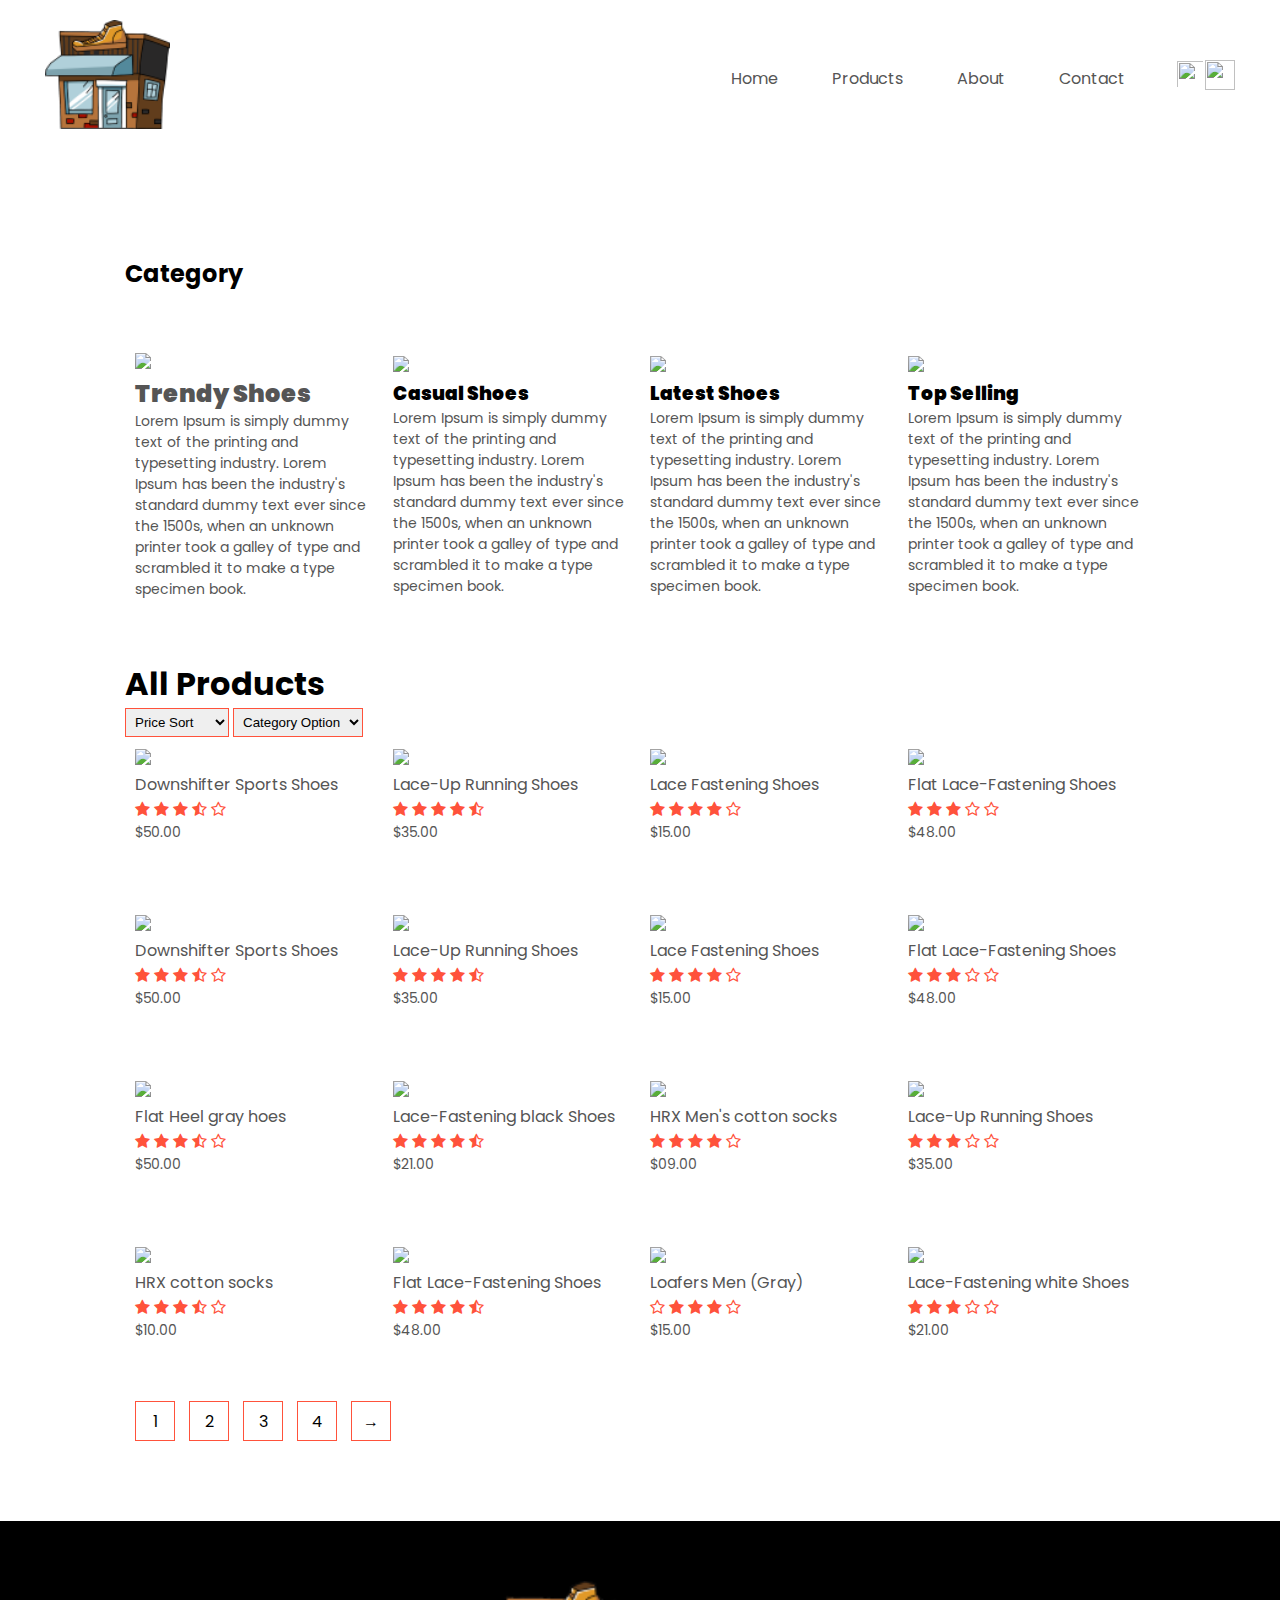
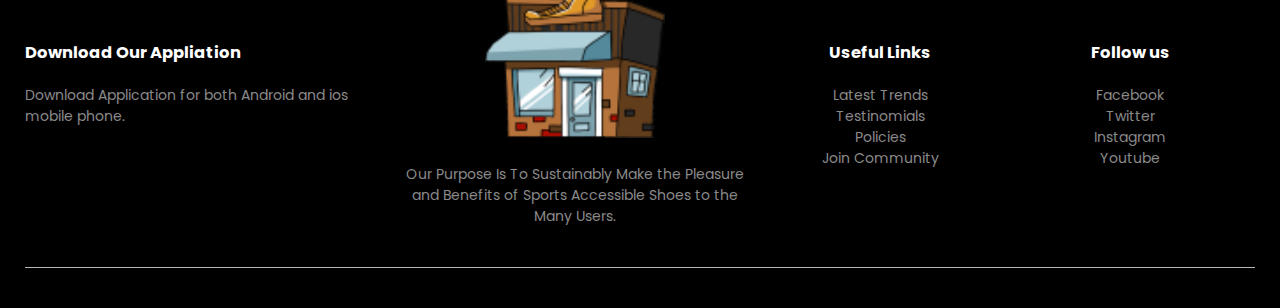
==== products.html @ 7046687a "modified:   CheckOut.html" ====
<!DOCTYPE html>
<html>
    
    <head>
        <meta charset="utf-8">
        <meta name="viewport" content="width-device-width, initial-scale=1.0">
        <title>All Products - Redstore</title>
        <link rel="stylesheet" href="style.css">
        <link rel="preconnect" href="https://fonts.gstatic.com">
        <link href="https://fonts.googleapis.com/css2?family=Poppins:wght@200;300;400;500;600;700&display=swap" rel="stylesheet">
        <!--added a cdn link by searching font awesome4 cdn and getting this link from https://www.bootstrapcdn.com/fontawesome/ this url*/-->
        <link rel="stylesheet" href="https://stackpath.bootstrapcdn.com/font-awesome/4.7.0/css/font-awesome.min.css">

    </head>
    <body>
        <!--<div class ="header">-->
        <div class="container">
            <div class="navbar">
                <div class="logo">
                    <a href="index.html"><img src="images/logo.png" width="125px"></a>
                </div>
               <nav>
                    <ul id="MenuItems">
                        <li><a href="index.html">Home</a></li>
                         <li><a href="products.html">Products</a></li>
                         <li><a href="aboutus.html">About</a></li>
                         <li><a href="Contact.html">Contact</a></li>
                         

                    </ul>
                </nav>
                <a href="search.html"><img style="padding:2px;" src="images/search.png" width="30px" height="30px"></a>
                <a href="cart.html"><img src="images/cart.png" width="30px" height="30px"></a>
                <img src="images/menu.png" class="menu-icon" onClick="menutoggle()" >
            </div>
           
        </div>
    <!--</div>-->

        <div class="small-container">
            <div class="row row-2">
                <h2>Category</h2>

            </div>
            <div class="row">
                <div class="col-4">
                    <a href="products-details.html"><img src="images/product-11.jpg"></a>
                    <a href="products-details.html">
                        <h2><b>Trendy Shoes</b></h2></a>
                    
                        <p>Lorem Ipsum is simply dummy text of the printing and typesetting industry. Lorem Ipsum has been the industry's standard dummy text ever since the 1500s, when an unknown printer took a galley of type and scrambled it to make a type specimen book. </p>
                </div>
                <div class="col-4">
                    <a href="products-details.html"><img src="images/product-2.jpg"></a>
                    <h3><b>Casual Shoes</b></h3>
                    <p>Lorem Ipsum is simply dummy text of the printing and typesetting industry. Lorem Ipsum has been the industry's standard dummy text ever since the 1500s, when an unknown printer took a galley of type and scrambled it to make a type specimen book. </p>
                </div>
                <div class="col-4">
                    <a href="products-details.html"><img src="images/product-3.jpg"></a>
                    <h3><b>Latest Shoes</b></h3>
                    <p>Lorem Ipsum is simply dummy text of the printing and typesetting industry. Lorem Ipsum has been the industry's standard dummy text ever since the 1500s, when an unknown printer took a galley of type and scrambled it to make a type specimen book. </p>
                </div>
                <div class="col-4">
                    <a href="products-details.html"><img src="images/product-10.jpg"></a>
                    <h3><b>Top Selling</b></h3>
                    <p>Lorem Ipsum is simply dummy text of the printing and typesetting industry. Lorem Ipsum has been the industry's standard dummy text ever since the 1500s, when an unknown printer took a galley of type and scrambled it to make a type specimen book. </p>
                </div>  
            </div>
        </div>
    
        
        <!------------------------------ Products------------------------------>
        <div class="small-container">
            <h1>All Products</h1>
            <div class="row-end">
                
                <select>
                    <option>Price Sort</option>
                    <option>Below 500</option>
                    <option>500 - 1000</option>
                    <option>1000 - 2000</option>
                    <option>Above 2000</option>
                    <option>Low to High</option>
                </select>
                <select>
                    <option>Category Option</option>
                    <option>Latest Trends</option>
                    <option>Puma</option>
                    <option>Addidas</option>
                    <option>Casual</option>
                    <option>Daily use</option>
                </select>
            </div>
            
            
            <div class="row">
                    <div class="col-4">
                        <a href="products-details.html"><img src="images/product-11.jpg"></a>
                        <a href="products-details.html"><h4>Downshifter Sports Shoes</h4></a>
                        <div class="rating">
                            
                            <i class="fa fa-star" ></i>
                            <i class="fa fa-star" ></i>
                            <i class="fa fa-star" ></i>
                            <i class="fa fa-star-half-o" ></i>
                            <i class="fa fa-star-o" ></i>
                        </div>
                        <p>$50.00</p>
                    </div>
                    <div class="col-4">
                        <a href="products-details.html"><img src="images/product-2.jpg"></a>
                        <h4>Lace-Up Running Shoes</h4>
                        <div class="rating">
                            <i class="fa fa-star" ></i>
                            <i class="fa fa-star" ></i>
                            <i class="fa fa-star" ></i>
                            <i class="fa fa-star" ></i>
                            <i class="fa fa-star-half-o" ></i>
                        </div>
                        <p>$35.00</p>
                    </div>
                    <div class="col-4">
                        <a href="products-details.html"><img src="images/product-3.jpg"></a>
                        <h4>Lace Fastening Shoes</h4>
                        <div class="rating">
                            <i class="fa fa-star" ></i>
                            <i class="fa fa-star" ></i>
                            <i class="fa fa-star" ></i>
                            <i class="fa fa-star" ></i>
                            <i class="fa fa-star-o" ></i>
                        </div>
                        <p>$15.00</p>
                    </div>
                    <div class="col-4">
                        <a href="products-details.html"><img src="images/product-10.jpg"></a>
                        <h4>Flat Lace-Fastening Shoes</h4>
                        <div class="rating">
                            <i class="fa fa-star" ></i>
                            <i class="fa fa-star" ></i>
                            <i class="fa fa-star" ></i>
                            <i class="fa fa-star-o" ></i>
                            <i class="fa fa-star-o" ></i>
                        </div>
                        <p>$48.00</p>
                    </div>  
                </div>
            <!--<h2 class="title" >Featured Products</h2>-->
            <div class="row">
                    <div class="col-4">
                        <a href="products-details.html"><img src="images/product-11.jpg"></a>
                        <a href="products-details.html"><h4>Downshifter Sports Shoes</h4></a>
                        <div class="rating">
                            
                            <i class="fa fa-star" ></i>
                            <i class="fa fa-star" ></i>
                            <i class="fa fa-star" ></i>
                            <i class="fa fa-star-half-o" ></i>
                            <i class="fa fa-star-o" ></i>
                        </div>
                        <p>$50.00</p>
                    </div>
                    <div class="col-4">
                        <a href="products-details.html"><img src="images/product-2.jpg"></a>
                        <h4>Lace-Up Running Shoes</h4>
                        <div class="rating">
                            <i class="fa fa-star" ></i>
                            <i class="fa fa-star" ></i>
                            <i class="fa fa-star" ></i>
                            <i class="fa fa-star" ></i>
                            <i class="fa fa-star-half-o" ></i>
                        </div>
                        <p>$35.00</p>
                    </div>
                    <div class="col-4">
                        <a href="products-details.html"><img src="images/product-3.jpg"></a>
                        <h4>Lace Fastening Shoes</h4>
                        <div class="rating">
                            <i class="fa fa-star" ></i>
                            <i class="fa fa-star" ></i>
                            <i class="fa fa-star" ></i>
                            <i class="fa fa-star" ></i>
                            <i class="fa fa-star-o" ></i>
                        </div>
                        <p>$15.00</p>
                    </div>
                    <div class="col-4">
                        <a href="products-details.html"><img src="images/product-10.jpg"></a>
                        <h4>Flat Lace-Fastening Shoes</h4>
                        <div class="rating">
                            <i class="fa fa-star" ></i>
                            <i class="fa fa-star" ></i>
                            <i class="fa fa-star" ></i>
                            <i class="fa fa-star-o" ></i>
                            <i class="fa fa-star-o" ></i>
                        </div>
                        <p>$48.00</p>
                    </div>  
                </div>
            
            <!-------------- new row----------------->
            
            <div class="row">
                    <div class="col-4">
                        <a href="products-details.html"><img src="images/product-5.jpg"></a>
                        <h4>Flat Heel gray hoes</h4>
                        <div class="rating">
                            
                            <i class="fa fa-star" ></i>
                            <i class="fa fa-star" ></i>
                            <i class="fa fa-star" ></i>
                            <i class="fa fa-star-half-o" ></i>
                            <i class="fa fa-star-o" ></i>
                        </div>
                        <p>$50.00</p>
                    </div>
                    <div class="col-4">
                        <a href="products-details.html"><img src="images/product-3.jpg"></a>
                        <h4>Lace-Fastening black Shoes</h4>
                        <div class="rating">
                            <i class="fa fa-star" ></i>
                            <i class="fa fa-star" ></i>
                            <i class="fa fa-star" ></i>
                            <i class="fa fa-star" ></i>
                            <i class="fa fa-star-half-o" ></i>
                        </div>
                        <p>$21.00</p>
                    </div>
                    <div class="col-4">
                        <a href="products-details.html"><img src="images/product-7.jpg"></a>
                        <h4>HRX Men's cotton socks</h4>
                        <div class="rating">
                            <i class="fa fa-star" ></i>
                            <i class="fa fa-star" ></i>
                            <i class="fa fa-star" ></i>
                            <i class="fa fa-star" ></i>
                            <i class="fa fa-star-o" ></i>
                        </div>
                        <p>$09.00</p>
                    </div>
                    <div class="col-4">
                        <a href="products-details.html"><img src="images/product-2.jpg"></a>
                        <h4>Lace-Up Running Shoes</h4>
                        <div class="rating">
                            <i class="fa fa-star" ></i>
                            <i class="fa fa-star" ></i>
                            <i class="fa fa-star" ></i>
                            <i class="fa fa-star-o" ></i>
                            <i class="fa fa-star-o" ></i>
                        </div>
                        <p>$35.00</p>
                    </div>  
                </div>
            <!--new row for the latest product-->
                <div class="row">
                    <div class="col-4">
                        <a href="products-details.html"><img src="images/product-7.jpg"></a>
                        <h4>HRX cotton socks</h4>
                        <div class="rating">
                            
                            <i class="fa fa-star" ></i>
                            <i class="fa fa-star" ></i>
                            <i class="fa fa-star" ></i>
                            <i class="fa fa-star-half-o" ></i>
                            <i class="fa fa-star-o" ></i>
                        </div>
                        <p>$10.00</p>
                    </div>
                    <div class="col-4">
                        <a href="products-details.html"><img src="images/product-10.jpg"></a>
                        <h4>Flat Lace-Fastening Shoes</h4>
                        <div class="rating">
                            <i class="fa fa-star" ></i>
                            <i class="fa fa-star" ></i>
                            <i class="fa fa-star" ></i>
                            <i class="fa fa-star" ></i>
                            <i class="fa fa-star-half-o" ></i>
                        </div>
                        <p>$48.00</p>
                    </div>
                    <div class="col-4">
                        <a href="products-details.html"><img src="images/product-11.jpg"></a>
                        <h4>Loafers Men (Gray)</h4>
                        <div class="rating">
                            <i class="fa fa-star-o" ></i>
                            <i class="fa fa-star" ></i>
                            <i class="fa fa-star" ></i>
                            <i class="fa fa-star" ></i>
                            <i class="fa fa-star-o" ></i>
                        </div>
                        <p>$15.00</p>
                    </div>
                    <div class="col-4">
                        <a href="products-details.html"><img src="images/product-12.jpg"></a>
                        <h4>Lace-Fastening white Shoes</h4>
                        <div class="rating">
                            <i class="fa fa-star" ></i>
                            <i class="fa fa-star" ></i>
                            <i class="fa fa-star" ></i>
                            <i class="fa fa-star-o" ></i>
                            <i class="fa fa-star-o" ></i>
                        </div>
                        <p>$21.00</p>
                    </div>  
                </div>
            
            <div class="page-btn">
                <span>1</span>
                <span>2</span>
                <span>3</span>
                <span>4</span>
                <span>&#8594;</span>
            </div>
            
        </div>
        
        
        <!----------------------------------footer------------------------------------->
        <div class ="footer">
            <div class="container">
                
                <div class="row">
                    <div class="footer-col-1">
                        <h3>Download Our Appliation</h3>
                        <p>Download Application for both Android and ios mobile phone.</p>
                        <div class="app-logo">
                            <img src="images/play-store.png" alt="">
                            <img src="images/app-store.png" alt="">
                        </div>
                    </div>
                    <div class="footer-col-2">
                        <img src="images/logo.png">
                        <p>Our Purpose Is To Sustainably Make the Pleasure and Benefits of Sports Accessible Shoes to the Many Users.</p>
                    </div>
                    <div class="footer-col-3">
                        <h3>Useful Links</h3>
                       <ul>
                           <li>Latest Trends</li>
                           <li>Testinomials</li>
                           <li>Policies</li>
                           <li>Join Community</li>
                        </ul>
                    </div>
                    <div class="footer-col-4">
                        <h3>Follow us</h3>
                       <ul>
                           <li>Facebook</li>
                           <li>Twitter</li>
                           <li>Instagram</li>
                           <li>Youtube</li>
                        </ul>
                    </div>
                    
                </div>
                
                <hr><!--horizontal line-->
                
                
            </div>
        </div>
        
        
        <!-----------------------------------js for toggle menu----------------------------------------------->
        <script>
            var menuItems=document.getElementById("MenuItems");
            
            MenuItems.style.maxHeight="0px";
            function menutoggle(){
                if(MenuItems.style.maxHeight == "0px"){
                    MenuItems.style.maxHeight="200px";
                }
                else{
                    MenuItems.style.maxHeight="0px";
                }
            }
        </script>
    </body>
</html>
---- style.css ----
*{
    margin: 0;
    padding: 0;
    box-sizing: border-box;
}
body{
    font-family: 'Poppins', sans-serif;
}
/*nav maenu on the left as a unordered list*/
.navbar{
    display:flex;
    align-items: center;
    padding:20px;
}
/*nav maenu on the right as a unordered list*/
nav{
    flex: 1;
    text-align: right;
}
/*nav maenu on the right as a list but without bullet*/
nav ul{
    display: inline-block;
    list-style-type: none;   
}
/*nav maenu on the right as a vertically list with 50px gapping with each with underline*/
nav ul li{
    display: inline-block;
    margin-right: 50px;   
}
/*nav maenu on the right as a vertically list with 50px gapping with each without underline*/
a{
    text-decoration: none;
    color: #555;
}
p{
    color: #555;
}
.container{
    max-width: 1300px;
    margin: auto;
    padding-left: 25px;
    padding-right: 25px;
}
.row{
    display: flex;
    align-items: center;
    flex-wrap: wrap;
    justify-content: space-around;
}

.col-2{
    flex-basis: 50%;
    min-width: 300px;
}
.col-2 img{
    max-width: 100%;
    padding: 50px 0;
} 

.col-2 h1{
    font-size: 50px;
    line-height: 60px;
    margin: 25px 0;
}

.btn{
    display: inline-block;
    background: #ff523b;
    color: #fff;
    padding:8px 30px;
    margin: 30px 0px;
    border-radius: 30px;
    transition:background 0.5s;
}
.btn:hover{
    background: #563434;
}
.header{
    background: radial-gradient(#fff, #ffd6d6);
}
.header .row{
    margin-top: 70px;
}

.categories{
    margin: 70px 0;
}
.col-3{
    flex-basis: 30%;
    min-width: 250px;
    margin-bottom: 30px;
}

.col-3 img{
   width: 100%;
}

.small-container{
    max-width: 1080px;
    margin: auto;
    padding-left: 25px;
    padding-right: 25px;   
}
.col-4{
    flex-basis: 25%;
    padding: 10px;
    min-width: 200px;
    margin-bottom: 50px;
    transition: transform 0.5s;
}
.col-4 img{
    width:100%;
}
.title{
    text-align: center;
    margin: 0 auto 80px;
    position: relative;
    line-height: 60px;
    color: #555;
}
.title::after{
    content: '';
    background: #ff523b;
    width: 80px;
    height: 5px;
    border-radius: 5px;
    position: absolute;
    bottom: 0;
    left: 50%;
    transform: translateX(-50%);
}
h4{
    color: #555;
    font-weight: normal;
}
.col-4 p{
    font-size: 14px;
}
.rating .fa{
    color: #ff523b;
}
.col-4:hover{
    transform:translateY(-5px);
}

/*-----------------------offer -----------------------*/
.offer{
    background: radial-gradient(#fff, #ffd6d6);
    margin-top: 80px;
    padding: 30px 0;
}

.col-2 .offer-img{
    padding: 50px;
}
small{
    color:#555;
}

/*-----------------------Testimonial -----------------------*/
.testimonial{
    padding-top: 100px;
}
.testimonial .col-3{
    text-align: center;
    padding: 40px 20px;
    box-shadow: 0 0 20px 0px rgba(0,0,0,0.1);
    cursor: pointer;
    transition: transform 0.5s;
}
.testimonial .col-3 img{
    width:50px;
    margin-top: 20px;
    border-radius: 50%;/*square images converted to round shape box*/
}
.testimonial .col-3:hover{
    transform: translateY(-10px);
}
.fa.fa-quote-left{
    font-size: 34px;
    color: #ff523b;
}
.col-3 p{
    font-size: 12px;
    margin: 12px 0;
    color: #777;
}
.testimonial .col-3 h3{
    font-weight: 600;
    color: #555;
    font-size: 16px;
}

/*-----------------------Brands -----------------------*/
.brands{
    margin: 100px auto;
}
.col-5{
    width: 100px;
}
.col-5 img{
    width: 100%;
    cursor: pointer;
    filter: grayscale(100%);
}
.col-5 img:hover{
    filter: grayscale(0);
}

/*-----------------------Footer -----------------------*/
.footer{
    background:black; /*black;*/
    color: #8a8a8a;
    font-size: 14px;
    padding:60px 0 20px;
}

.footer p{
    color: #8a8a8a;
}

.footer h3{
    color:#fff;
    margin-bottom: 20px;
}
.footer-col-1, .footer-col-2,.footer-col-3,.footer-col-4{
    min-width: 250px;
    margin-bottom: 20px;
}
.footer-col-1{
    flex-basis: 30%;
}
.footer-col-2{
    flex: 1;
    text-align: center;
}
.footer-col-2 img{
    width: 180px;
    margin-bottom: 20px;
}
.footer-col-3,.footer-col-4{
    flex-basis: 12%;
    text-align: center;
}
ul{
    list-style-type: none;   
}
.app-logo{
    margin-top: 20px;
}
.app-logo img{
    width: 140px;
}

.footer hr{
    border: none;
    background: #b5b5b5;
    height: 1px;
    margin: 20px 0;
}
.copyright{
    text-align: center;
}



.menu-icon{
    width: 28px;
    margin-left: 20px;  
    display:none;
}

/*-----------------------media query for menu -----------------------*/
@media only screen and (max-width:800px){
    nav ul{
        position: absolute;
        top:70px;
        left: 0;
        background: #333;
        width: 100%;
        overflow: hidden;
        transition: max-height 0.5s;
        
    }
    nav ul li{
        display: block;
        margin-right: 50px;
        margin-top: 10px;
        margin-bottom: 10px;
    }
    nav ul li a{
        color: #fff;
    }
    .menu-icon{ 
        display:block;
        cursor: pointer;
    }
}

/*-----------------------media query for less than 600 screen size(mobile device) -----------------------*/
@media only screen and (max-width:600px){
    .row{
        text-align: center;
    }
    .col-2 .col-3 .col-4{
        flex-basis: 100%;
    }
    .single-product .row{
        text-align: left;
    }
    .single-product .col-2{
        padding: 20px 0;
    }
    .single-product h1{
        font-size: 20px;
        line-height: 32px;
    }
    .cart-info p{
        display: none;
    }
    

}

/*--------------------all products-----------------------------------------------*/
.row-2{
    justify-content: space-between;
    margin:100px auto 50px;
}
select{
    border:1px solid #ff523b;
    padding: 5px;
}
select:focus{
    outline: none;
}

.page-btn{
    margin: 0 auto 80px;
}
.page-btn span{
    display: inline-block;
    border:1px solid #ff523b;
    margin-left: 10px;
    width: 40px;
    height: 40px;
    text-align: center;
    line-height: 40px;
    cursor: pointer;
}
.page-btn span:hover{
    background: #ff523b;
    color: #fff;
}


/*-----------------------single product details -----------------------*/

.single-product{
    margin-top: 80px;
}
.single-product .col-2 img{
    padding:0;
}
.single-product .col-2{
    padding:20px;
}
.single-product h4{
    margin: 20px 0;
    font-size: 22px;
    font-weight: bold;
}
.single-product select{
    display: block;
    padding: 10px;
    margin-top: 20px;
}
.single-product input{
    width: 50px;
    height: 40px;
    padding-left: 10px;
    font-size: 20px;
    margin-right: 10px;
    border: apx solid #ff523b;
}
input:focus{
    outline: none;
}
.single-product .fa{
    color:#ff523b;
    margin-left: 10px;
}
.small-img-row{
   display:flex;
    justify-content: space-between;
}
.small-img-col{
    flex-basis: 24%;
    cursor: pointer;
}




        /*------------------------------ cart items ------------------------------*/
.cart-page{
    margin: 80px auto;
}

table{
    width: 100%;
    border-collapse: collapse;
}

.cart-info{
    display:flex;
    flex-wrap: wrap;
}
th{
    text-align: left;
    padding: 5px;
    color: #fff;
    background: #ff523b;
    font-weight: normal;
}
td{
    padding: 10px 5px;
}

td input{
    width: 40px;
    height: 30px;
    padding: 5px;
}
td a{
    color: #ff523b;
}
td img{
    width: 80px;
    height: 80px;
    margin-right: 10px;
}
.total-price{
    display: flex;
    justify-content: flex-end;
}
.total-price table{
    border-top: 3px solid #ff523b;
    width: 100%;
    max-width: 400px;
}
td:last-child{
    text-align: right;
}
th:last-child{
    text-align: right;
}


        /*------------------------------ account-page ------------------------------*/
.account-page{
    padding: 50px 0;
    background: radial-gradient(#fff, #ffd6d6);
}
.form-container{
    background: #fff;
    width:300px;
    height: 400px;
    position: relative;
    text-align: center;
    padding: 20px 0;
    margin: auto;
    box-shadow: 0 0 20px 0px rgba(0,0,0,0.1);
    overflow: hidden;
}

.form-container span{
    font-weight: bold;
    padding: 0 10px;
    color: #555;
    cursor: pointer;
    width: 100px;
    display: inline-block;
}

.form-btn{
    display:inline-block;
}
.form-container form{
    max-width: 300px;
    padding: 0 20px;
    position: absolute;
    top: 130px;
    transition: transform 1s;
}

form input{
    width: 100%;
    height: 30px;
    margin: 10px 0;
    padding: 0 10px;
    border: 1px solid #ccc;
}

form .btn{
    width: 100%;
    border:none;
    cursor:pointer;
    margin:10px 0;
}
form .btn:focus{
    outline: none;
}

#LoginForm{
    left: -300px;
}
#RegForm{
    left: 0;
}
form a{
    font-size: 12px;
}

#Indicator{
    width: 100px;
    border: none;
    background: #ff523b;
    height: 3px;
    margin-top: 8px;
    transform: translateX(100px);
    transition: transform 1s;

}

.search-container {
    margin: 0 auto; /* Centers horizontally */
    width: calc(100% + 500%);
    width: fit-content; /* Adjusts width to content */
    display: flex; /* Enables flexbox for button positioning */
    background-color: #FFE5B4; /* Optional background color */
    padding: 10px; /* Padding around elements */
    border-radius: 5px; /* Rounded corners */
  }
  
  .search-container input {
    border: 1px solid #FFE5B4;
    border-radius: 3px; /* Adjusts to match container corners */
    padding: 5px;
    flex: 1; /* Expands input to fill remaining space */
    font-size: 16px; /* Adjust font size */
    
  }
  
  .search-container button {
    border: none; /* Removes default button border */
    background-color: #333; /* Button background color */
    color: #FFE5B4; /* Button text color */
    padding: 5px 10px; /* Adjusts button padding */
    cursor: pointer; /* Changes cursor on hover */
    border-radius: 3px; /* Adjusts to match container corners */
  }
  
  .search-container button i {
    font-size: 1.2em; /* Adjusts icon size */
  }
  
  
  .float-button {

    position: fixed;
    left: 0;
    right: 45px;
    bottom: 0;
    
   
    border: none;
    color: white;
   
    
}
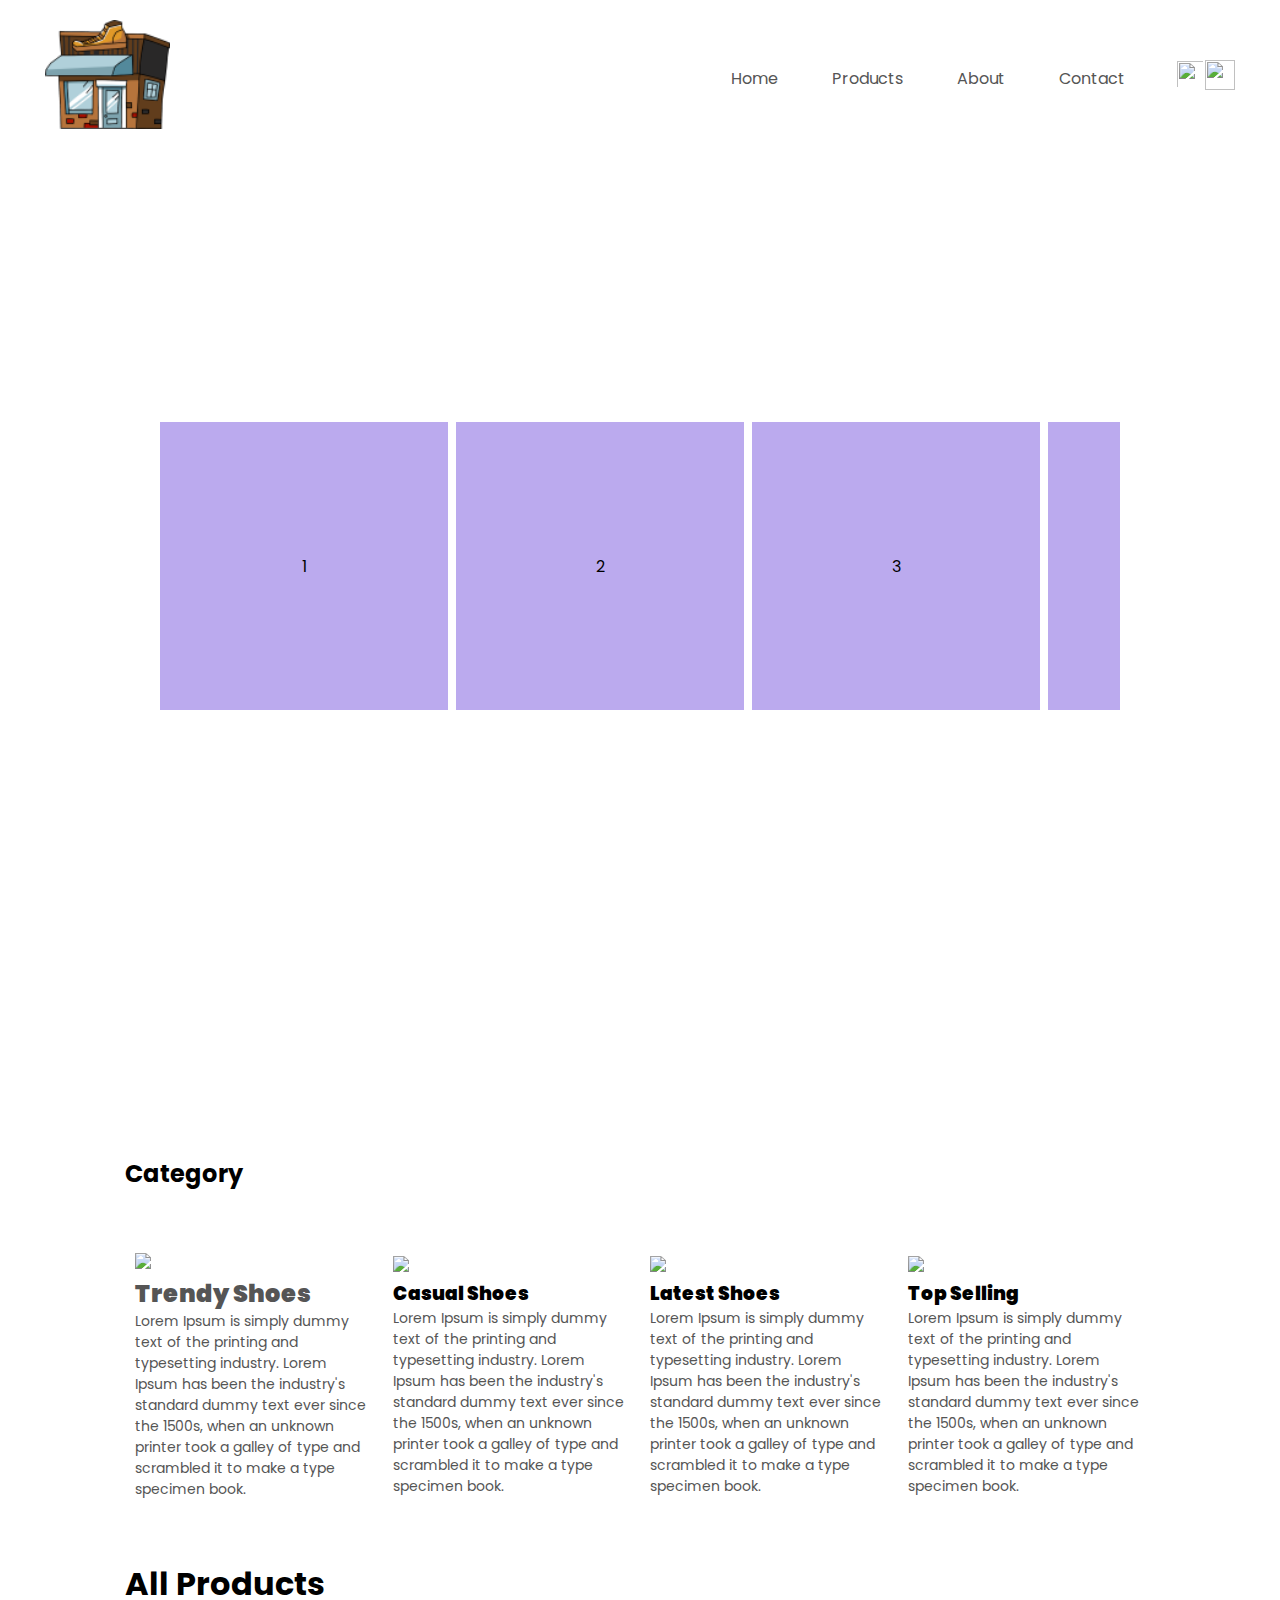
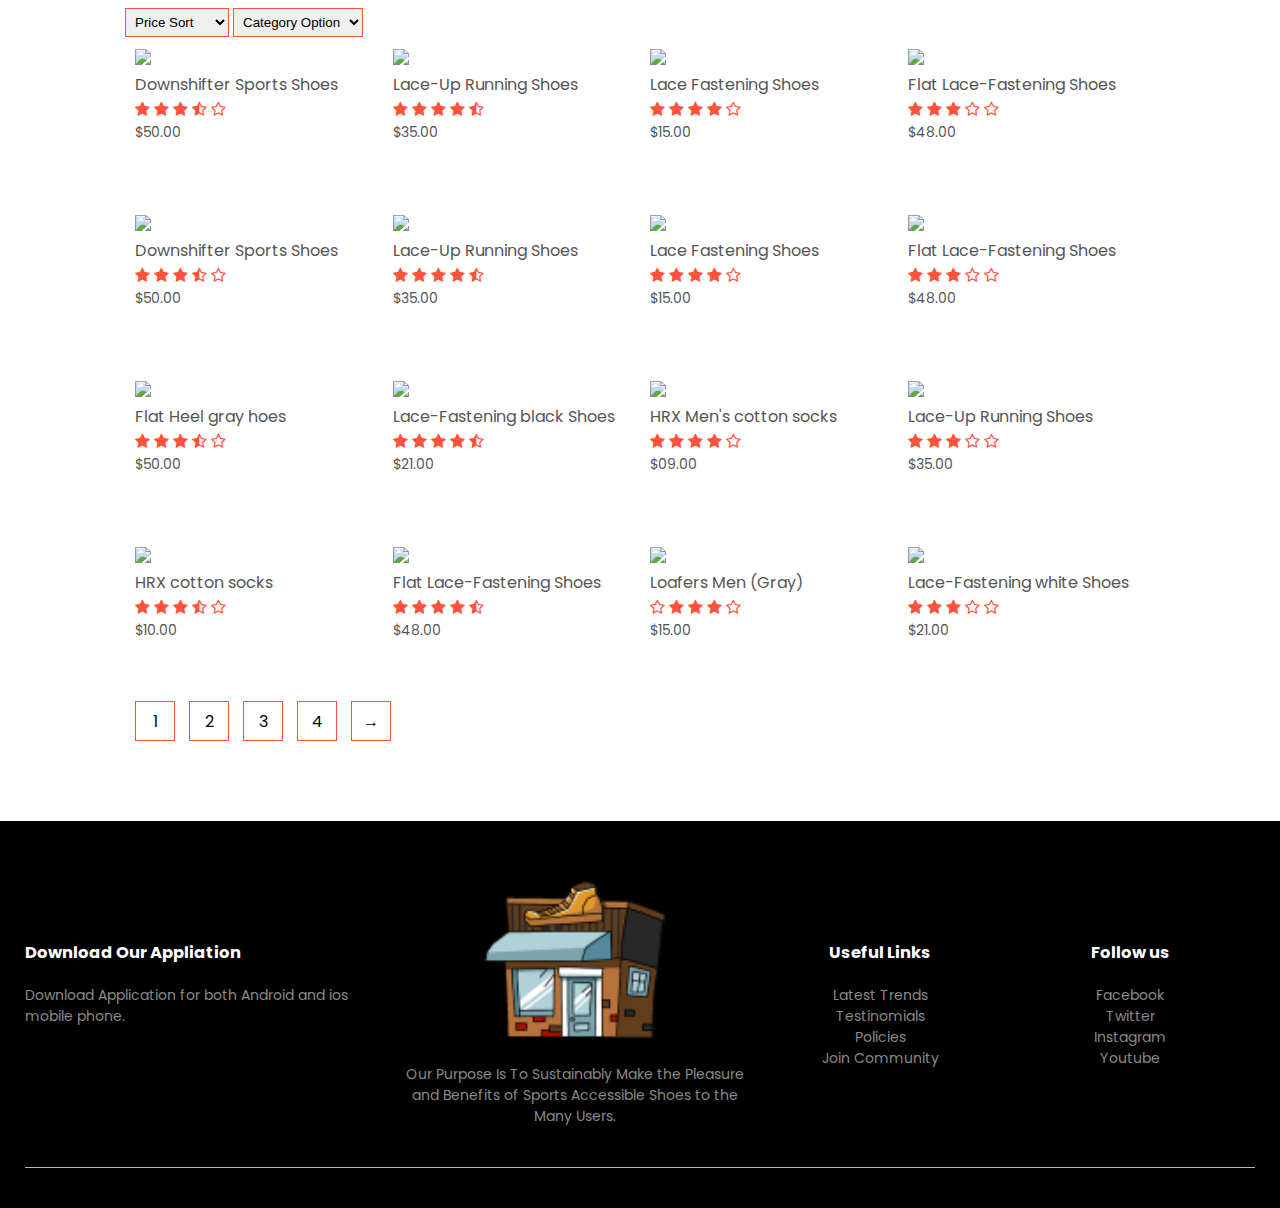
==== commit f45f93a8: "modified:   products.html 	modified:   style.css" ====
--- a/products.html
+++ b/products.html
@@ -36,7 +36,19 @@
            
         </div>
     <!--</div>-->
-
+    <main>
+        <div class="carousel-container">
+          <div class="carousel-slide">1</div>
+          <div class="carousel-slide">2</div>
+          <div class="carousel-slide">3</div>
+          <div class="carousel-slide">4</div>
+          <div class="carousel-slide">5</div>
+          <div class="carousel-slide">6</div>
+          <div class="carousel-slide">7</div>
+          <div class="carousel-slide">8</div>
+        </div>
+      </main>
+      
         <div class="small-container">
             <div class="row row-2">
                 <h2>Category</h2>
--- a/style.css
+++ b/style.css
@@ -580,4 +580,101 @@
     
 }
   
-  +@keyframes tonext {
+    75% {
+      left: 0;
+    }
+    95% {
+      left: 100%;
+    }
+    98% {
+      left: 100%;
+    }
+    99% {
+      left: 0;
+    }
+  }
+  
+  @keyframes tostart {
+    75% {
+      left: 0;
+    }
+    95% {
+      left: -300%;
+    }
+    98% {
+      left: -300%;
+    }
+    99% {
+      left: 0;
+    }
+  }
+  
+  @keyframes snap {
+    96% {
+      scroll-snap-align: center;
+    }
+    97% {
+      scroll-snap-align: none;
+    }
+    99% {
+      scroll-snap-align: none;
+    }
+    100% {
+      scroll-snap-align: center;
+    }
+  }
+
+  main {
+    display: flex;
+    justify-content: center;
+    align-items: center;
+    min-height: 100vh;
+    padding-bottom: 64px;
+  }
+  
+  .carousel-container {
+    width: 100%;
+    padding-block: 16px 32px;
+    margin: 16px 32px;
+    overflow-x: auto;
+    display: flex;
+    width: 75%;
+    gap: 8px;
+    align-items: center;
+    scroll-snap-type: x mandatory;
+  }
+  
+  .carousel-container::-webkit-scrollbar {
+    height: 14px;
+    width: calc(100% - 48px);
+  }
+  
+  .carousel-container::-webkit-scrollbar-track {
+    background: #b1b3b399;
+  }
+  
+  .carousel-container::-webkit-scrollbar-thumb {
+    background: #FFE5B4;
+  }
+  
+  .carousel-container::-webkit-scrollbar-track-piece:start {
+    background: #FFE5B4;
+  }
+  
+  .carousel-slide {
+    flex: 1 0 30%;
+    aspect-ratio: 1;
+    flex-flow: column nowrap;
+    display: flex;
+    justify-content: center;
+    align-items: center;
+    background-color: #bae;
+    scroll-snap-align: center;
+  }
+  
+  @media (max-width: 600px) {
+    .carousel-slide {
+      flex: 1 0 90%;
+    }
+  }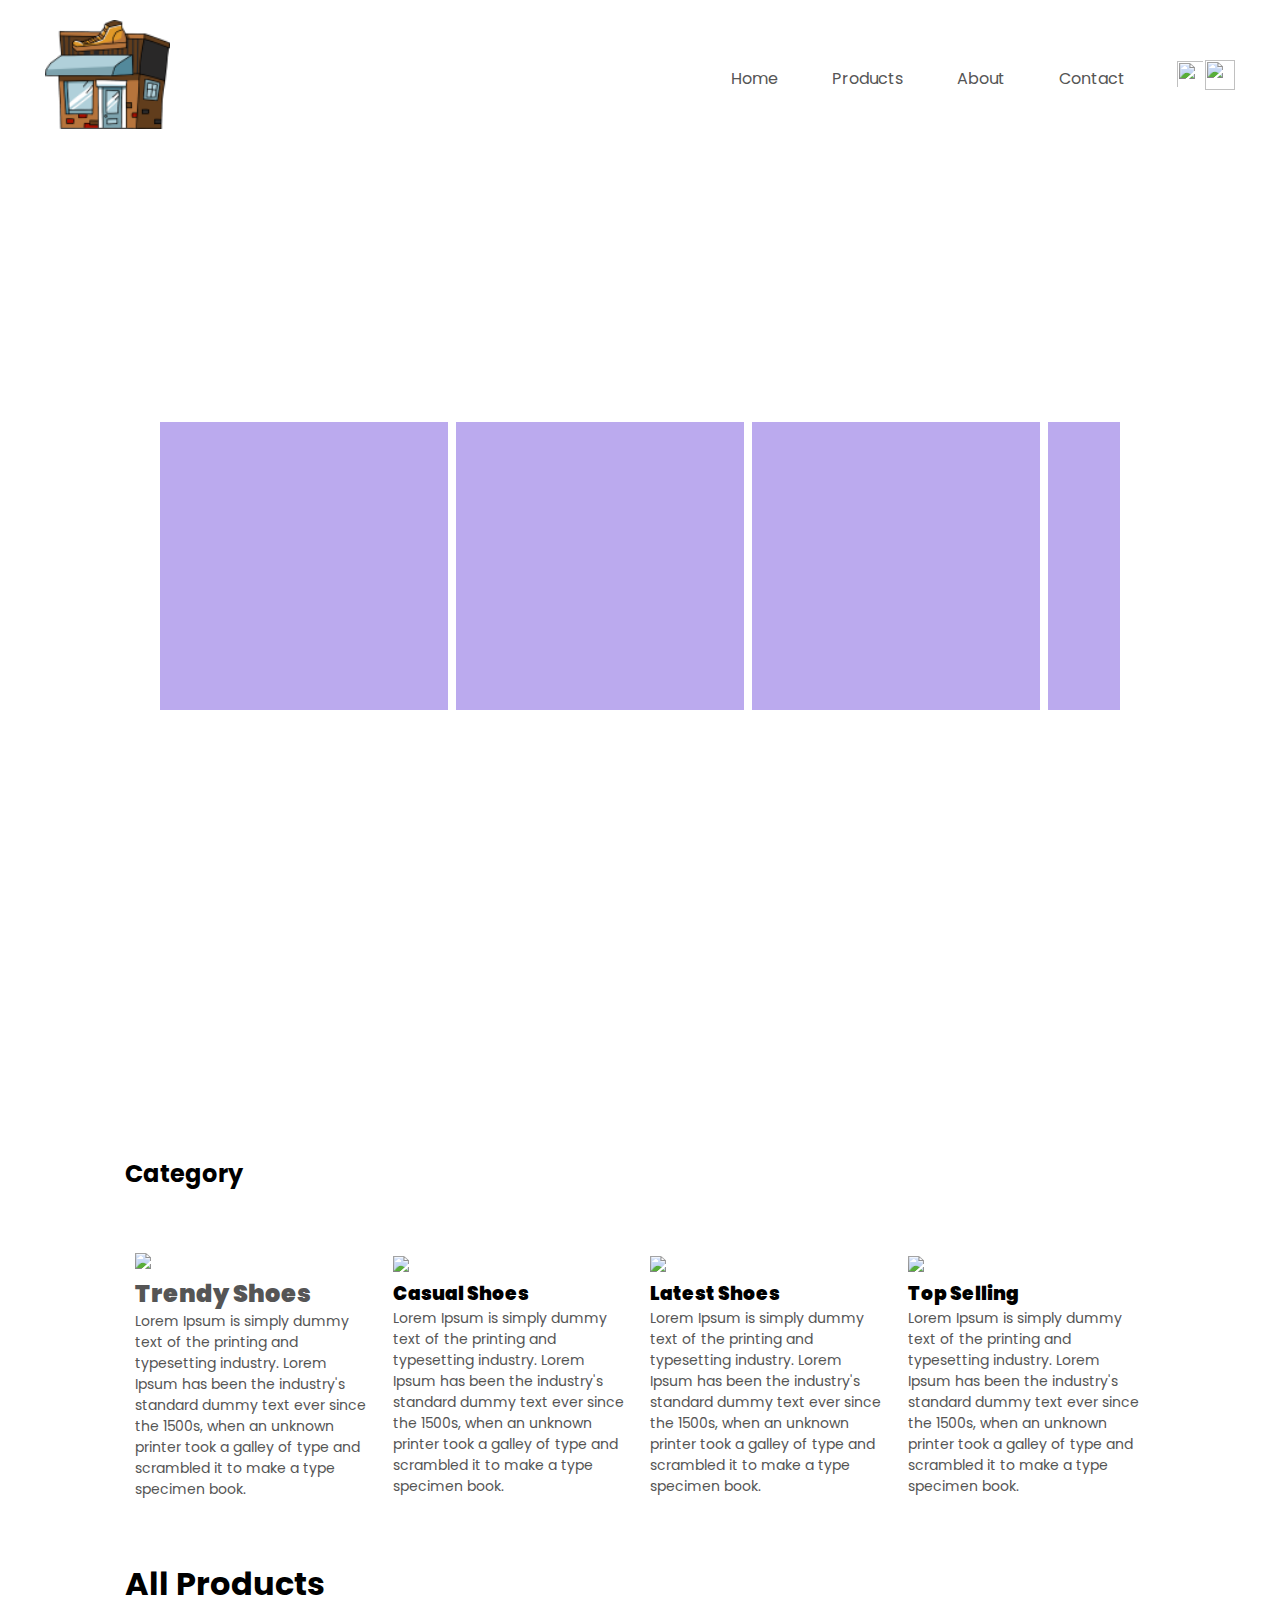
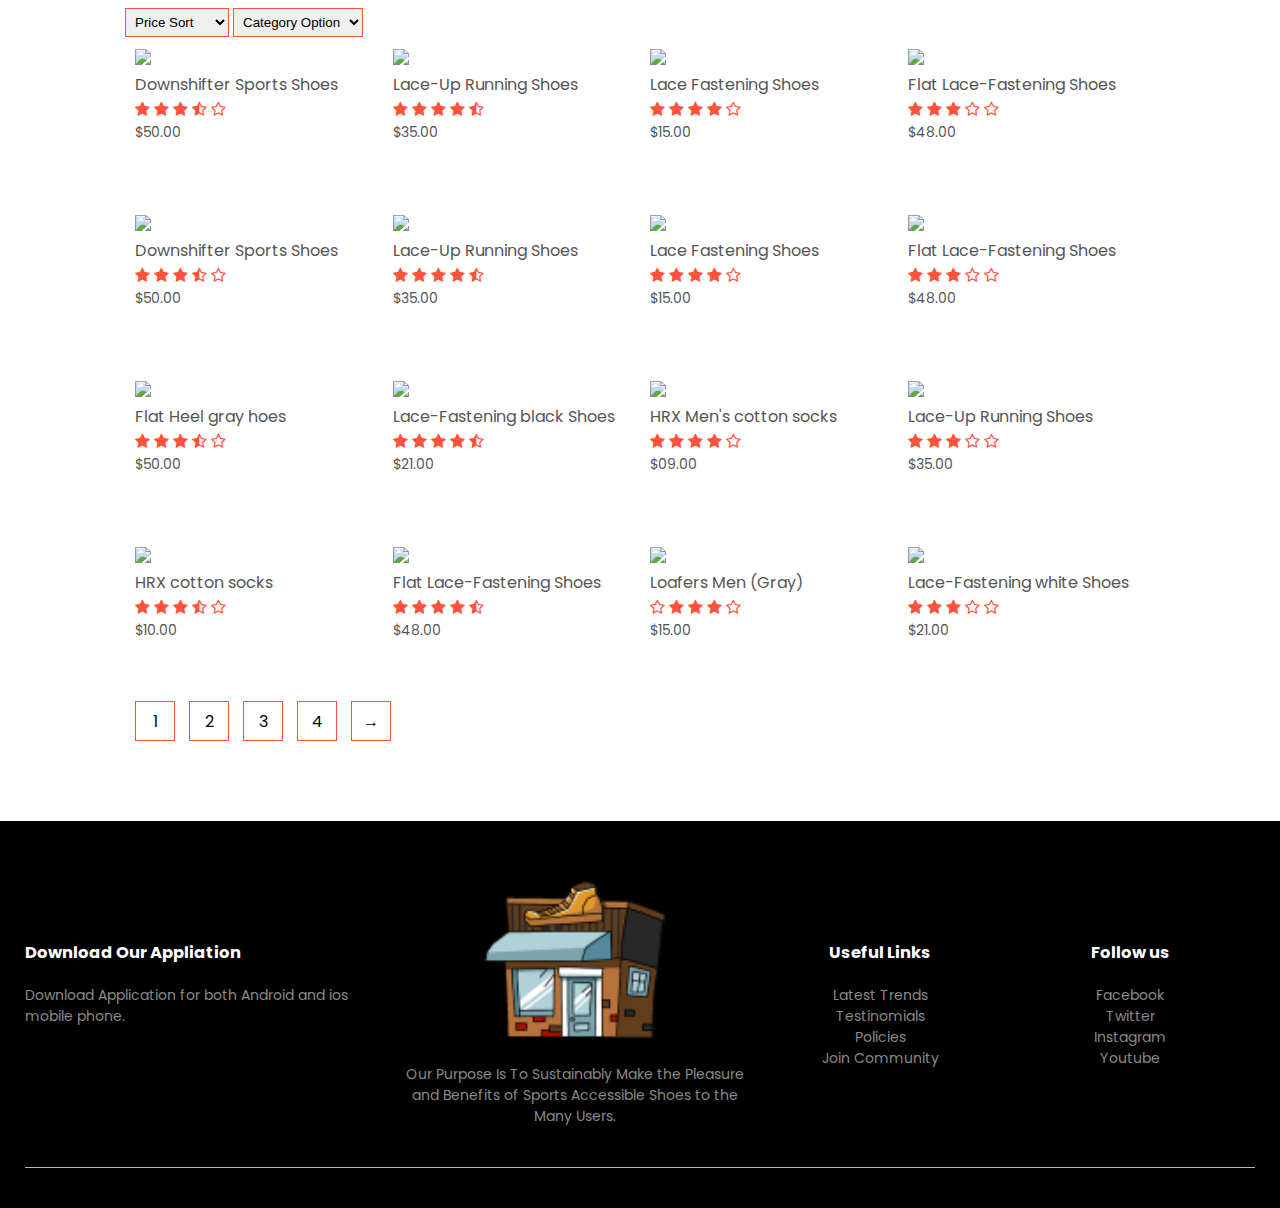
==== commit 7f853697: "Merge branch 'main' of https://github.com/Rajatalgorithm/Ecom" ====
--- a/products.html
+++ b/products.html
@@ -38,14 +38,11 @@
     <!--</div>-->
     <main>
         <div class="carousel-container">
-          <div class="carousel-slide">1</div>
-          <div class="carousel-slide">2</div>
-          <div class="carousel-slide">3</div>
-          <div class="carousel-slide">4</div>
-          <div class="carousel-slide">5</div>
-          <div class="carousel-slide">6</div>
-          <div class="carousel-slide">7</div>
-          <div class="carousel-slide">8</div>
+          <div class="carousel-slide"><img src="images/product-11.jpg" alt=""></div>
+          <div class="carousel-slide"><img src="images/product-10.jpg" alt=""></div>
+          <div class="carousel-slide"><img src="images/product-12.jpg" alt=""></div>
+          <div class="carousel-slide"><img src="images/product-1.jpg" alt=""></div>
+          
         </div>
       </main>
       
--- a/style.css
+++ b/style.css
@@ -579,6 +579,11 @@
    
     
 }
+
+.carousel-slide img {
+    max-width: 100%; /* Set maximum width of image to fill the slide */
+    height: auto; /* Let the height adjust automatically to maintain aspect ratio */
+  }
   
 @keyframes tonext {
     75% {
@@ -635,6 +640,7 @@
   
   .carousel-container {
     width: 100%;
+    height: 5%;
     padding-block: 16px 32px;
     margin: 16px 32px;
     overflow-x: auto;
@@ -644,6 +650,8 @@
     align-items: center;
     scroll-snap-type: x mandatory;
   }
+
+ 
   
   .carousel-container::-webkit-scrollbar {
     height: 14px;
@@ -655,11 +663,11 @@
   }
   
   .carousel-container::-webkit-scrollbar-thumb {
-    background: #FFE5B4;
+    background: pink;
   }
   
   .carousel-container::-webkit-scrollbar-track-piece:start {
-    background: #FFE5B4;
+    background: black;
   }
   
   .carousel-slide {
@@ -677,4 +685,5 @@
     .carousel-slide {
       flex: 1 0 90%;
     }
-  }+  }
+
